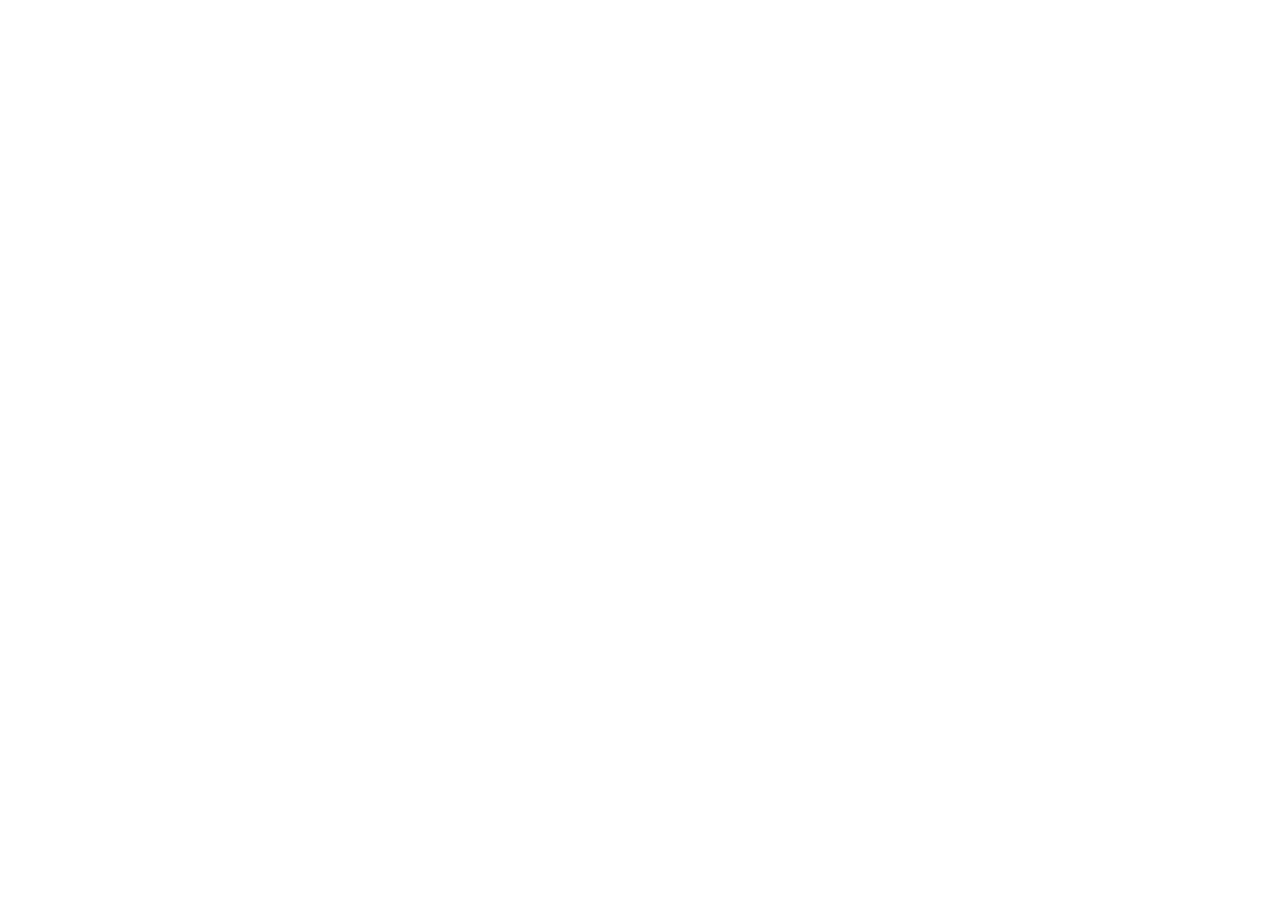
==== project/index.html @ 347d4542 "initial commit" ====
<!doctype html>
<html lang="en">
  <head>
    <meta charset="UTF-8" />
    <meta name="viewport" content="width=device-width, initial-scale=1.0" />
    <title>Document</title>
    <link rel="stylesheet" href="style.css" />
  </head>
  <body>
    <div id="main"></div>

    <script
      src="https://cdnjs.cloudflare.com/ajax/libs/gsap/3.13.0/gsap.min.js"
      integrity="sha512-NcZdtrT77bJr4STcmsGAESr06BYGE8woZdSdEgqnpyqac7sugNO+Tr4bGwGF3MsnEkGKhU2KL2xh6Ec+BqsaHA=="
      crossorigin="anonymous"
      referrerpolicy="no-referrer"
    ></script>
    <script src="app.js"></script>
  </body>
</html>
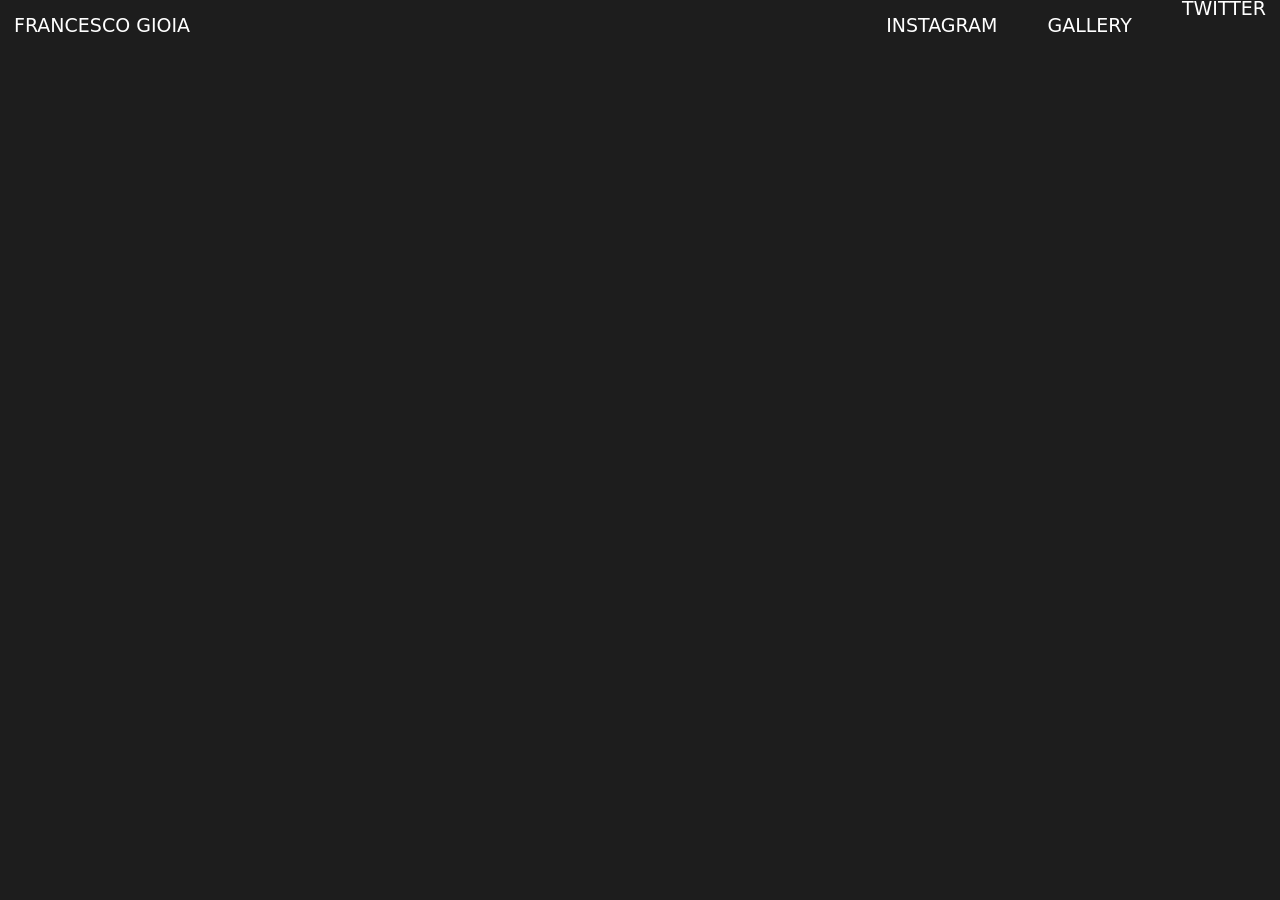
==== commit 83cee7d0: "Add initial layout and animations for navigation and hero sections" ====
--- a/project/index.html
+++ b/project/index.html
@@ -7,7 +7,41 @@
     <link rel="stylesheet" href="style.css" />
   </head>
   <body>
-    <div id="main"></div>
+    <div id="main">
+      <div id="nav">
+        <h3>Francesco gioia</h3>
+
+        <div id="nav-menu">
+          <h3>instagram</h3>
+          <h3>gallery</h3>
+          <h3>twitter</h3>
+        </div>
+      </div>
+
+      <div id="hero">
+        <h1>hello i'm</h1>
+        <h1>Francesco</h1>
+        <h1>gioia</h1>
+
+        <img
+          id="img3"
+          src="https://images.unsplash.com/photo-1596566638409-fc1426bf6574?q=80&w=687&auto=format&fit=crop&ixlib=rb-4.1.0&ixid=M3wxMjA3fDB8MHxwaG90by1wYWdlfHx8fGVufDB8fHx8fA%3D%3D"
+          alt=""
+        />
+
+        <img
+          id="img2"
+          src="https://images.unsplash.com/photo-1596566642185-bc4a80d571f5?q=80&w=687&auto=format&fit=crop&ixlib=rb-4.1.0&ixid=M3wxMjA3fDB8MHxwaG90by1wYWdlfHx8fGVufDB8fHx8fA%3D%3D"
+          alt=""
+        />
+
+        <img
+          id="img1"
+          src="https://images.unsplash.com/photo-1529139574466-a303027c1d8b?q=80&w=687&auto=format&fit=crop&ixlib=rb-4.1.0&ixid=M3wxMjA3fDB8MHxwaG90by1wYWdlfHx8fGVufDB8fHx8fA%3D%3D"
+          alt=""
+        />
+      </div>
+    </div>
 
     <script
       src="https://cdnjs.cloudflare.com/ajax/libs/gsap/3.13.0/gsap.min.js"
--- a/project/style.css
+++ b/project/style.css
@@ -0,0 +1,84 @@
+* {
+  margin: 0;
+  padding: 0;
+  box-sizing: border-box;
+  font-family:
+    system-ui,
+    -apple-system,
+    BlinkMacSystemFont,
+    "Segoe UI",
+    Roboto,
+    Oxygen,
+    Ubuntu,
+    Cantarell,
+    "Open Sans",
+    "Helvetica Neue",
+    sans-serif;
+}
+html,
+body {
+  height: 100%;
+  width: 100%;
+}
+#main {
+  min-height: 100%;
+  background: #1d1d1d;
+  color: white;
+}
+
+#nav {
+  display: flex;
+  align-items: center;
+  justify-content: space-between;
+  padding: 14px;
+}
+
+#nav h3 {
+  font-size: 19px;
+  font-weight: 400;
+  text-transform: uppercase;
+}
+
+#nav-menu {
+  display: flex;
+  align-items: center;
+  gap: 50px;
+}
+
+#hero {
+  width: 80%;
+  margin: auto;
+  margin-top: 180px;
+}
+#hero h1 {
+  font-size: 150px;
+  text-transform: uppercase;
+  line-height: 130px;
+  font-weight: 400;
+  position: relative;
+  z-index: 999;
+}
+
+#hero h1:nth-child(2) {
+  text-align: center;
+}
+#hero h1:nth-child(3) {
+  text-align: center;
+}
+
+img {
+  height: 500px;
+  width: 400px;
+  object-fit: cover;
+  position: absolute;
+  top: 18%;
+  left: 30%;
+  z-index: 1;
+}
+
+#img2 {
+  rotate: 8deg;
+}
+#img3 {
+  rotate: 20deg;
+}
